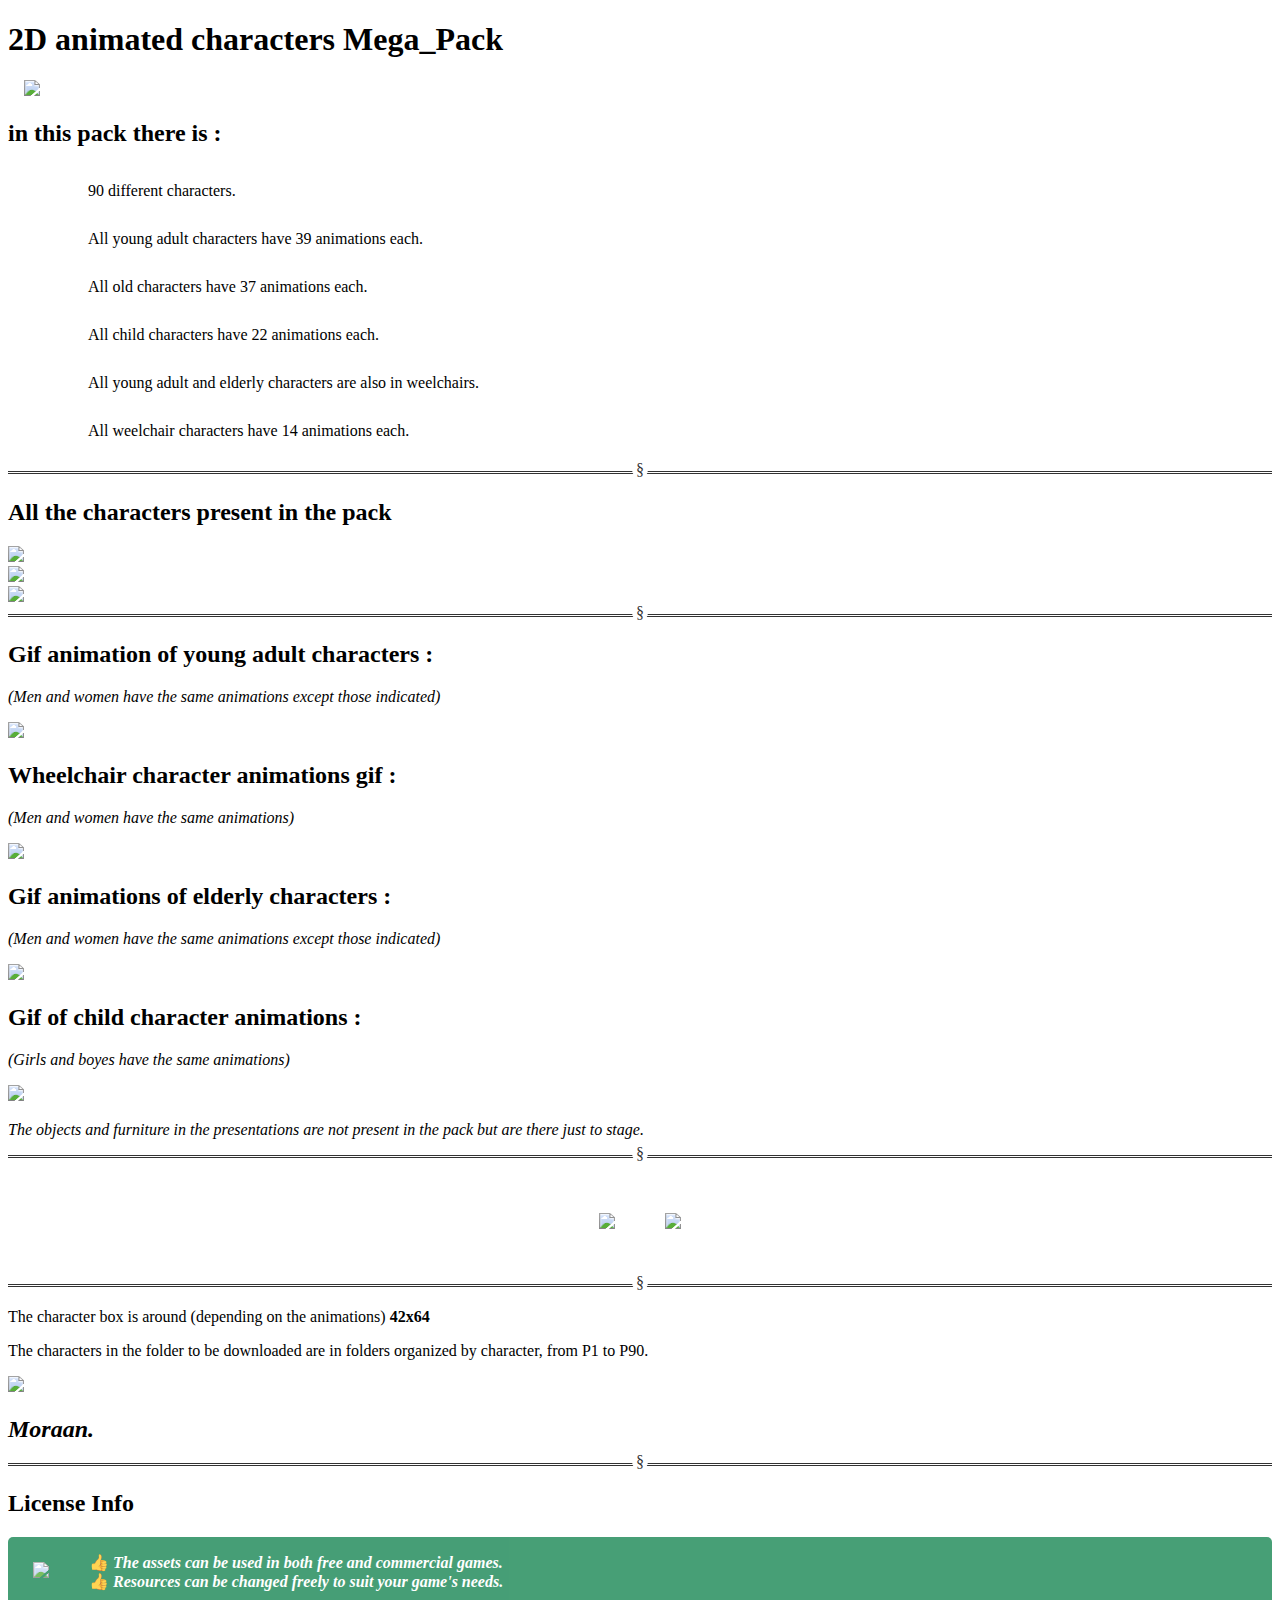
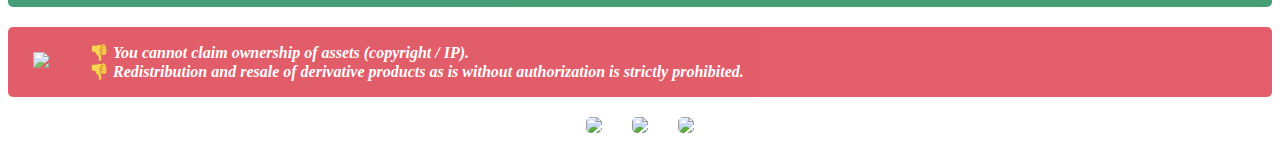
==== index.html @ 25181315 "🚧 img shaking without button" ====
<!DOCTYPE html>
<html lang="en">
	<head>
		<meta charset="UTF-8" />
		<meta http-equiv="X-UA-Compatible" content="IE=edge" />
		<meta name="viewport" content="width=device-width, initial-scale=1.0" />
		<link rel="stylesheet" href="style.css" />
		<title>Document</title>
	</head>
	<body>
		<!-- 
┌─────────────────────────────────────────────────────────────────────────────┐
│     MARKUP START                                                            │
└─────────────────────────────────────────────────────────────────────────────┘
-->
		<!-- buy button images -->
		<img
			src="https://img.itch.zone/aW1nLzEyMTMxOTcwLnBuZw==/original/YXQaeu.png"
			style="display: none"
		/>
		<img
			src="https://img.itch.zone/aW1nLzEyMTMxOTcyLnBuZw==/original/jlgXJ7.png"
			style="display: none"
		/>
		<!-- buy cursor -->
		<img
			src="https://img.itch.zone/aW1nLzEyMTMzNzA1LnBuZw==/original/vqfhR%2B.png"
			style="display: none"
		/>
		<!-- page cursor -->
		<img
			src="https://img.itch.zone/aW1nLzEyMTMyMjg4LnBuZw==/original/Nmz0vu.png"
			style="display: none"
		/>

		<!-- BANNER -->
		<div class="custom-banner">
			<h1 class="text-center">2D animated characters Mega_Pack</h1>
			<div class="custom-banner__image text-center">
				&nbsp;&nbsp;&nbsp;
				<img
					src="https://img.itch.zone/aW1nLzEyMDcyMzU4LmdpZg==/original/33Ci7m.gif"
				/><br />
			</div>
		</div>
		<!-- LIST -->
		<div class="custom-list">
			<h2><strong>in this pack there is : </strong></h2>
			<ul class="custom-list__items">
				<li>90 different characters.</li>
				<li>All young adult characters have 39 animations each.</li>
				<li>All old characters have 37 animations each.</li>
				<li>All child characters have 22 animations each.</li>
				<li>All young adult and elderly characters are also in weelchairs.</li>
				<li>All weelchair characters have 14 animations each.</li>
			</ul>
		</div>

		<hr />

		<!-- MAIN PREVIEW -->
		<div class="custom-main-preview">
			<h2 class="text-center">All the characters present in the pack</h2>
			<div class="custom-main-preview__item">
				<img
					src="https://img.itch.zone/aW1nLzEyMDgzOTY2LmdpZg==/original/XygLX6.gif"
				/>
			</div>
			<div class="custom-main-preview__item">
				<img
					src="https://img.itch.zone/aW1nLzEyMDgzOTU5LmdpZg==/original/GUFdTH.gif"
				/>
			</div>
			<div class="custom-main-preview__item">
				<img
					src="https://img.itch.zone/aW1nLzEyMDg0MjM3LmdpZg==/original/gTgEf%2F.gif"
				/>
			</div>
		</div>

		<hr />

		<!-- ANIMATIONS DETAILS -->
		<div class="custom-animations-details">
			<!-- 1 -->
			<div class="custom-animations-details__item">
				<h2 class="text-center">Gif animation of young adult characters :</h2>
				<p class="text-center">
					(Men and women have the same animations except those indicated)
				</p>
				<div class="custom-animation-details__image">
					<img
						src="https://img.itch.zone/aW1nLzEyMTMxOTIwLmdpZg==/original/eAPAoQ.gif"
					/>
				</div>
			</div>

			<!-- 2 -->
			<div class="custom-animations-details__item">
				<h2 class="text-center">Wheelchair character animations gif :</h2>
				<p class="text-center">(Men and women have the same animations)</p>
				<div class="custom-animation-details__image">
					<img
						src="https://img.itch.zone/aW1nLzEyMTMxOTI0LmdpZg==/original/bL7QHL.gif"
					/>
				</div>
			</div>

			<!-- 3 -->
			<div class="custom-animations-details__item">
				<h2 class="text-center">Gif animations of elderly characters :</h2>
				<p class="text-center">
					(Men and women have the same animations except those indicated)
				</p>
				<div class="custom-animation-details__image">
					<img
						src="https://img.itch.zone/aW1nLzEyMTMxOTI2LmdpZg==/original/qCKidq.gif"
					/>
				</div>
			</div>

			<!-- 4 -->
			<div class="custom-animations-details__item">
				<h2 class="text-center">Gif of child character animations :</h2>
				<p class="text-center">(Girls and boyes have the same animations)</p>
				<div class="custom-animation-details__image">
					<img
						src="https://img.itch.zone/aW1nLzEyMTMxOTI5LmdpZg==/original/JwMCFx.gif"
					/>
				</div>
			</div>

			<p class="custom-animations-details__info">
				The objects and furniture in the presentations are not present in the
				pack but are there just to stage.<br />
			</p>
		</div>

		<hr />

		<div class="custom-animations--tall">
			<img
				src="https://img.itch.zone/aW1nLzEyMTIzNjgxLmdpZg==/original/ifCVIu.gif"
			/>
			<img
				src="https://img.itch.zone/aW1nLzEyMTIzNjg1LmdpZg==/original/%2FHK4mo.gif"
			/>
		</div>

		<hr />

		<div class="custom-pack-details__info">
			<p>
				The character box is around (depending on the animations)
				<strong>42x64</strong>
			</p>
			<p>
				The characters in the folder to be downloaded are in folders organized
				by character, from P1 to P90.<br />
			</p>
		</div>

		<div class="custom-pack-conclusion">
			<div>
				<img
					src="https://img.itch.zone/aW1nLzEyMDcyMzQ2LmdpZg==/original/fioPSX.gif"
				/>
			</div>
			<h2 class="text-center">
				<em><strong>Moraan. </strong></em>
			</h2>
		</div>

		<hr />

		<div class="custom-licence-info">
			<h2 class="text-center">
				<strong>License Info</strong>
			</h2>

			<!-- 1 -->
			<div class="custom-licence-info__rules custom-licence-info__rules--green">
				<div class="custom-licence-info__icon">
					<img
						src="https://img.itch.zone/aW1nLzEyMTMwNzMwLnBuZw==/original/11RYqv.png"
					/>
				</div>
				<ul>
					<li>
						<span>👍</span>
						<em>The assets can be used in both free and commercial games.</em>
					</li>
					<li>
						<span>👍</span>
						<em>Resources can be changed freely to suit your game's needs.</em>
					</li>
				</ul>
			</div>

			<!-- 2 -->
			<div class="custom-licence-info__rules custom-licence-info__rules--red">
				<div class="custom-licence-info__icon">
					<img
						src="https://img.itch.zone/aW1nLzEyMTMwNzMxLnBuZw==/original/ZCditi.png"
					/>
				</div>
				<ul>
					<li>
						<span>👎</span>
						<em>You cannot claim ownership of assets (copyright / IP).</em>
					</li>
					<li>
						<span>👎</span>
						<em>
							Redistribution and resale of derivative products as is without
							authorization is strictly prohibited.</em
						>
					</li>
				</ul>
			</div>
		</div>
		<div class="custom-pack-cards">
			<div class="custom-pack-cards__card">
				<!-- <button>Acheter</button> -->
				<img src="./assets/banniere_lien1.png" />
			</div>
			<div class="custom-pack-cards__card">
				<!-- <button>Acheter</button> -->
				<img src="./assets/banniere_lien1.png" />
			</div>
			<div class="custom-pack-cards__card">
				<!-- <button>Acheter</button> -->
				<img src="./assets/banniere_lien1.png" />
			</div>
		</div>
		<!-- 
┌─────────────────────────────────────────────────────────────────────────────┐
│     MARKUP END                                                              │
└─────────────────────────────────────────────────────────────────────────────┘
-->
	</body>
</html>
---- style.css ----
* {
	cursor: url(https://img.itch.zone/aW1nLzEyMTMyMjg4LnBuZw==/original/Nmz0vu.png),
		auto;
}

.custom-list__items li {
	margin: 0;
	padding: 15px 0 15px 40px;
	list-style: none;
	background-image: url("https://img.itch.zone/aW1nLzEyMTM5MTQ2LnBuZw==/original/wyChG8.png");
	background-repeat: no-repeat;
	background-position: left center;
	background-size: 30px;
}

.custom-animations-details__item p {
	font-style: italic;
}

.custom-animations-details__info {
	font-style: italic;
}

.custom-animations--tall {
	display: flex;
	justify-content: center;
	gap: 50px;
	margin: 50px 0 55px;
}

.custom-licence-info__rules {
	margin: 20px 0;
	display: flex;
	align-items: center;
	color: white;
	font-weight: bold;
	border-radius: 5px;
	padding: 0 25px;
}

.custom-licence-info__rules.custom-licence-info__rules--green {
	background: #198754;
	opacity: 0.8;
}
.custom-licence-info__rules.custom-licence-info__rules--red {
	background: #dc3545;
	opacity: 0.8;
}

.custom-licence-info__rules li {
	list-style-type: none;
}

.custom-pack-cards {
	display: flex;
	justify-content: center;
	align-items: center;
	gap: 30px;
}

.custom-pack-cards__card {
	position: relative; /* Définir une position relative pour le conteneur */
	z-index: 0;
}

.custom-pack-cards__card img {
	width: 286px;
	height: 300;
	border-radius: 5px;
	position: relative;
	z-index: 2;
}

.custom-pack-cards__card img:hover {
	animation: shake-horizontal 0.4s ease-in-out infinite;
	opacity: 0.5;
	z-index: 1;
}

/* .custom-pack-cards__card {
	display: flex;
	flex-direction: column-reverse;
	align-items: center;
} */
/* .custom-pack-cards__card button {
	width: calc(286px / 2);
	color: white;
	font-weight: bold;
	padding: 10px;
	margin: 10px 0;
	background-color: black;
	border: 2px solid black;
	border-radius: 5px;
	transition: background-color ease-in-out 250ms;
}
.custom-pack-cards__card button:hover {
	background-color: white;
	color: black;
}

.custom-pack-cards__card button:hover + img {
	animation: shake-horizontal 0.4s ease-in-out;
} */

@keyframes shake-horizontal {
	0% {
		transform: translateX(0);
	}
	25% {
		transform: translateX(-2.5px);
	}
	50% {
		transform: translateX(2.5px);
	}
	75% {
		transform: translateX(-2.5px);
	}
	100% {
		transform: translateX(0);
	}
}

hr {
	border: none;
	border-top: 3px double #333;
	color: #333;
	overflow: visible;
	text-align: center;
	height: 5px;
}

hr:after {
	background: #fff;
	border-radius: 50%;
	content: "§";
	padding: 0 4px;
	position: relative;
	top: -13px;
}
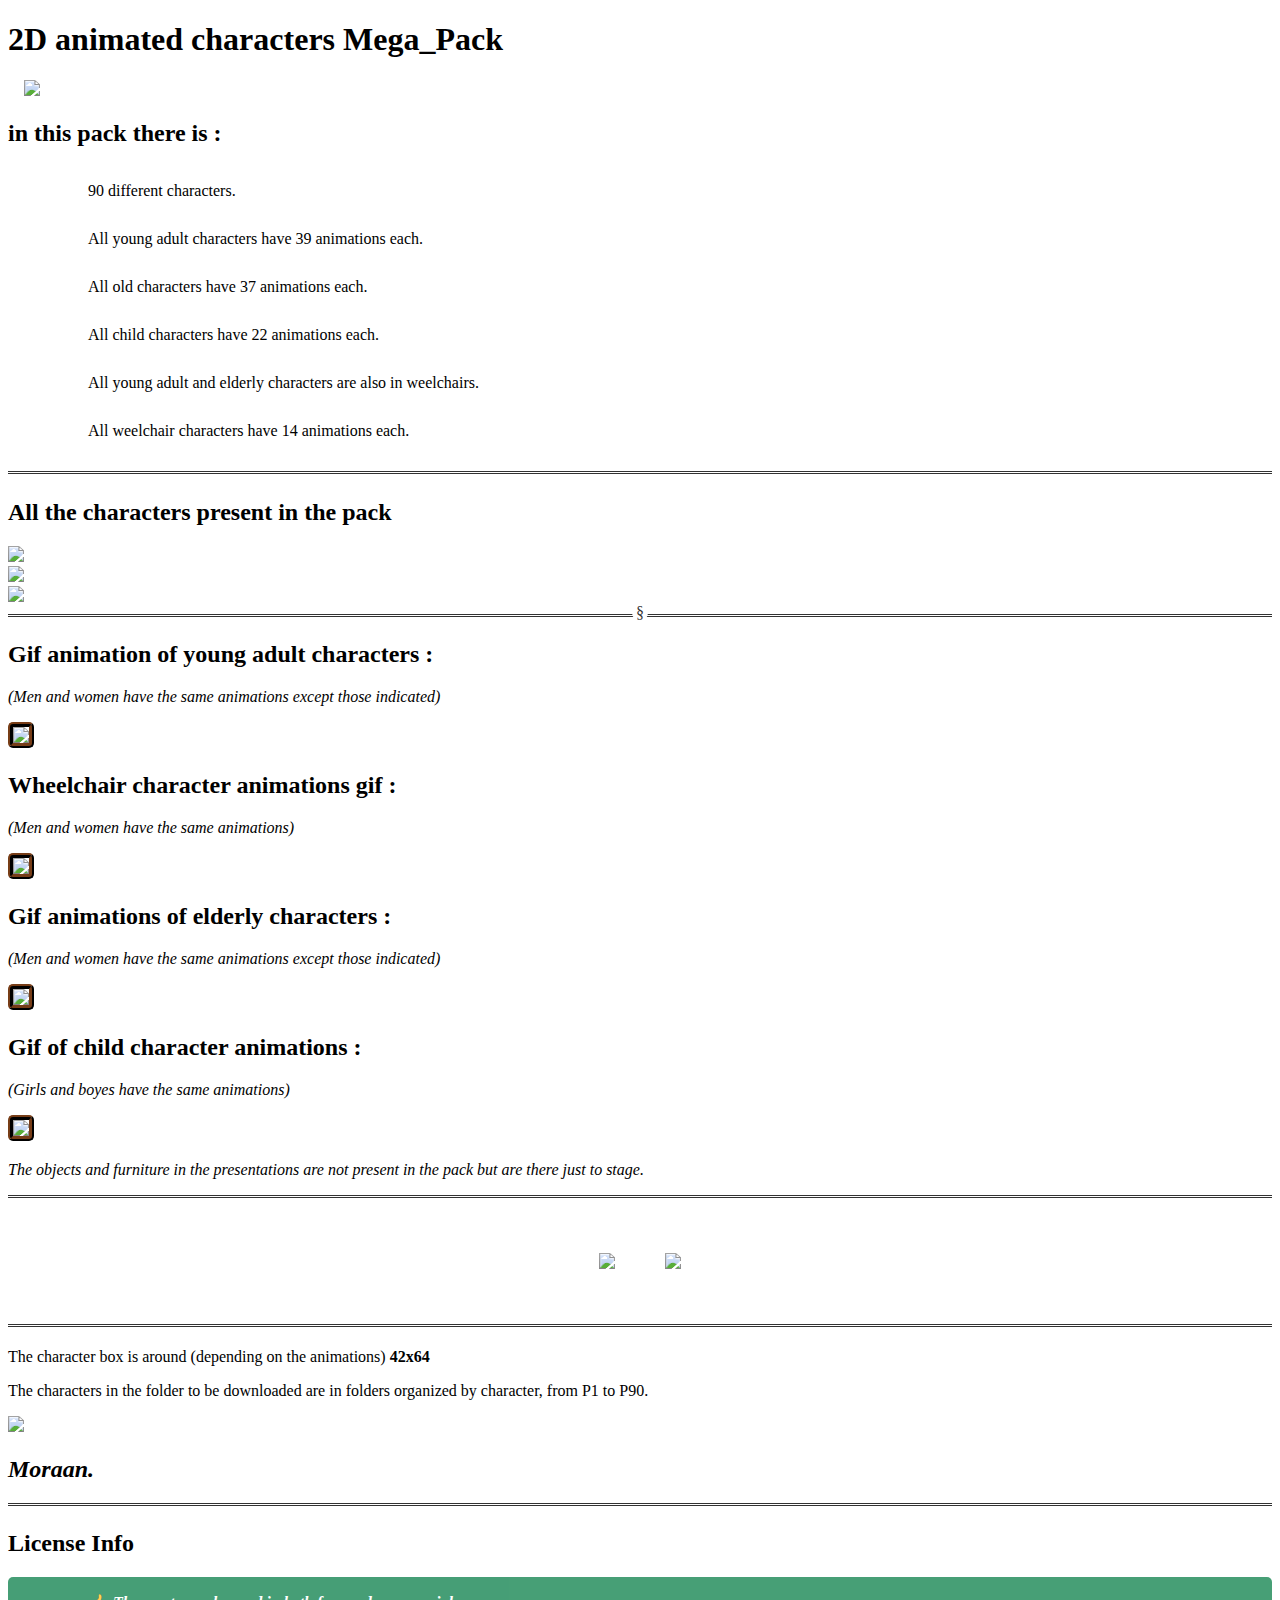
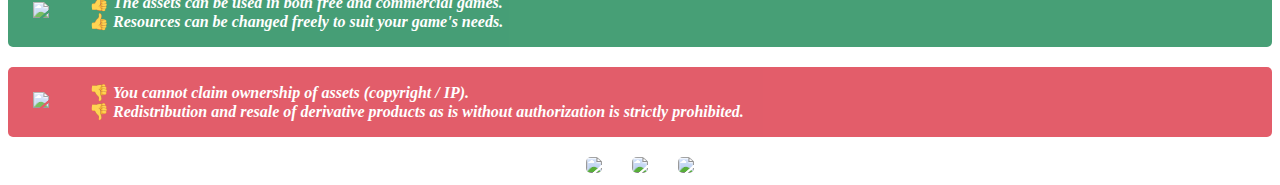
==== commit 46e7d9a6: "💄 details img styles + cursor target" ====
--- a/index.html
+++ b/index.html
@@ -7,7 +7,7 @@
 		<link rel="stylesheet" href="style.css" />
 		<title>Document</title>
 	</head>
-	<body>
+	<body id="wrapper">
 		<!-- 
 ┌─────────────────────────────────────────────────────────────────────────────┐
 │     MARKUP START                                                            │
@@ -56,7 +56,8 @@
 			</ul>
 		</div>
 
-		<hr />
+		<!-- chest icon -->
+		<hr class="custom-hr custom-hr--chest" />
 
 		<!-- MAIN PREVIEW -->
 		<div class="custom-main-preview">
@@ -136,7 +137,8 @@
 			</p>
 		</div>
 
-		<hr />
+		<!-- hearth icon -->
+		<hr class="custom-hr custom-hr--heath" />
 
 		<div class="custom-animations--tall">
 			<img
@@ -147,7 +149,8 @@
 			/>
 		</div>
 
-		<hr />
+		<!-- cauldron icon -->
+		<hr class="custom-hr custom-hr--cauldron" />
 
 		<div class="custom-pack-details__info">
 			<p>
@@ -171,7 +174,8 @@
 			</h2>
 		</div>
 
-		<hr />
+		<!-- parchment icon -->
+		<hr class="custom-hr custom-hr--parchment" />
 
 		<div class="custom-licence-info">
 			<h2 class="text-center">
@@ -221,15 +225,12 @@
 		</div>
 		<div class="custom-pack-cards">
 			<div class="custom-pack-cards__card">
-				<!-- <button>Acheter</button> -->
 				<img src="./assets/banniere_lien1.png" />
 			</div>
 			<div class="custom-pack-cards__card">
-				<!-- <button>Acheter</button> -->
 				<img src="./assets/banniere_lien1.png" />
 			</div>
 			<div class="custom-pack-cards__card">
-				<!-- <button>Acheter</button> -->
 				<img src="./assets/banniere_lien1.png" />
 			</div>
 		</div>
--- a/style.css
+++ b/style.css
@@ -1,4 +1,4 @@
-* {
+#wrapper {
 	cursor: url(https://img.itch.zone/aW1nLzEyMTMyMjg4LnBuZw==/original/Nmz0vu.png),
 		auto;
 }
@@ -7,7 +7,7 @@
 	margin: 0;
 	padding: 15px 0 15px 40px;
 	list-style: none;
-	background-image: url("https://img.itch.zone/aW1nLzEyMTM5MTQ2LnBuZw==/original/wyChG8.png");
+	background-image: url("./assets/icons/shield-icon.png");
 	background-repeat: no-repeat;
 	background-position: left center;
 	background-size: 30px;
@@ -19,6 +19,11 @@
 
 .custom-animations-details__info {
 	font-style: italic;
+}
+
+.custom-animation-details__image img {
+	border-radius: 5px;
+	border: 5px ridge #231207;
 }
 
 .custom-animations--tall {
@@ -77,31 +82,6 @@
 	z-index: 1;
 }
 
-/* .custom-pack-cards__card {
-	display: flex;
-	flex-direction: column-reverse;
-	align-items: center;
-} */
-/* .custom-pack-cards__card button {
-	width: calc(286px / 2);
-	color: white;
-	font-weight: bold;
-	padding: 10px;
-	margin: 10px 0;
-	background-color: black;
-	border: 2px solid black;
-	border-radius: 5px;
-	transition: background-color ease-in-out 250ms;
-}
-.custom-pack-cards__card button:hover {
-	background-color: white;
-	color: black;
-}
-
-.custom-pack-cards__card button:hover + img {
-	animation: shake-horizontal 0.4s ease-in-out;
-} */
-
 @keyframes shake-horizontal {
 	0% {
 		transform: translateX(0);
@@ -137,3 +117,20 @@
 	position: relative;
 	top: -13px;
 }
+
+.custom-hr.custom-hr--chest:after {
+	content: url("./assets/icons/chest-icon.png");
+	top: calc(-46px / 2);
+}
+.custom-hr.custom-hr--heath:after {
+	content: url("./assets/icons/hearth-icon.png");
+	top: calc(-46px / 2);
+}
+.custom-hr.custom-hr--cauldron:after {
+	content: url("./assets/icons/cauldron-icon.png");
+	top: calc(-56px / 2);
+}
+.custom-hr.custom-hr--parchment:after {
+	content: url("./assets/icons/parchment-icon.png");
+	top: calc(-46px / 2);
+}
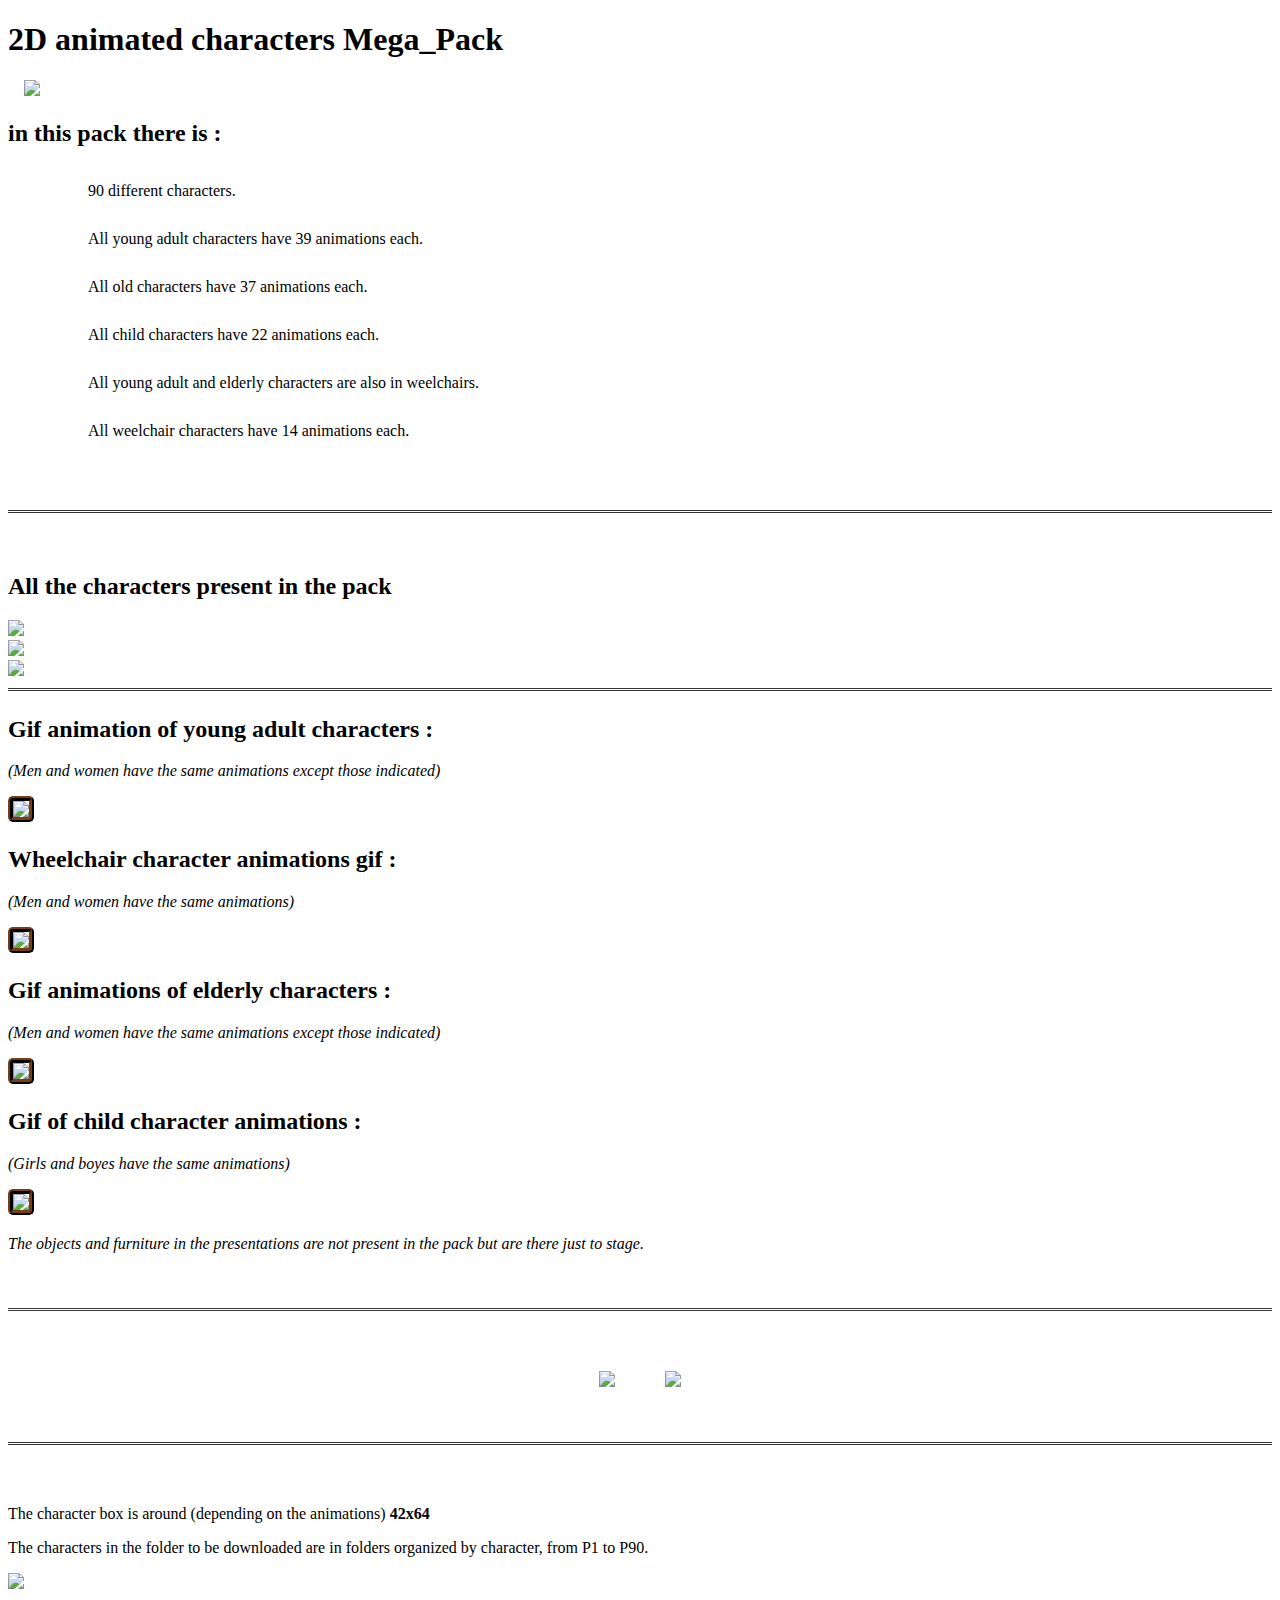
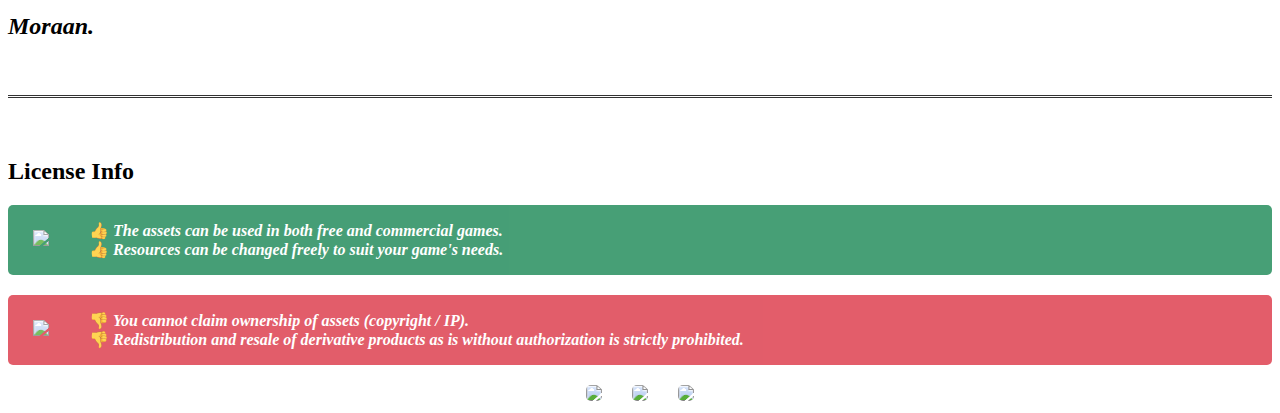
==== commit 42158347: "🚸 🐛 spacing hr" ====
--- a/index.html
+++ b/index.html
@@ -13,33 +13,13 @@
 │     MARKUP START                                                            │
 └─────────────────────────────────────────────────────────────────────────────┘
 -->
-		<!-- buy button images -->
-		<img
-			src="https://img.itch.zone/aW1nLzEyMTMxOTcwLnBuZw==/original/YXQaeu.png"
-			style="display: none"
-		/>
-		<img
-			src="https://img.itch.zone/aW1nLzEyMTMxOTcyLnBuZw==/original/jlgXJ7.png"
-			style="display: none"
-		/>
-		<!-- buy cursor -->
-		<img
-			src="https://img.itch.zone/aW1nLzEyMTMzNzA1LnBuZw==/original/vqfhR%2B.png"
-			style="display: none"
-		/>
-		<!-- page cursor -->
-		<img
-			src="https://img.itch.zone/aW1nLzEyMTMyMjg4LnBuZw==/original/Nmz0vu.png"
-			style="display: none"
-		/>
-
 		<!-- BANNER -->
 		<div class="custom-banner">
 			<h1 class="text-center">2D animated characters Mega_Pack</h1>
 			<div class="custom-banner__image text-center">
 				&nbsp;&nbsp;&nbsp;
 				<img
-					src="https://img.itch.zone/aW1nLzEyMDcyMzU4LmdpZg==/original/33Ci7m.gif"
+					src="https://raw.githubusercontent.com/TimotheGonin/Moraan_itch_io/feature/homepage/assets/gif_coucou.gif"
 				/><br />
 			</div>
 		</div>
@@ -57,24 +37,26 @@
 		</div>
 
 		<!-- chest icon -->
-		<hr class="custom-hr custom-hr--chest" />
+		<div class="custom-hr__container">
+			<hr class="custom-hr custom-hr--chest" />
+		</div>
 
 		<!-- MAIN PREVIEW -->
 		<div class="custom-main-preview">
 			<h2 class="text-center">All the characters present in the pack</h2>
 			<div class="custom-main-preview__item">
 				<img
-					src="https://img.itch.zone/aW1nLzEyMDgzOTY2LmdpZg==/original/XygLX6.gif"
+					src="https://raw.githubusercontent.com/TimotheGonin/Moraan_itch_io/feature/homepage/assets/presentation_gif_2_adult.gif"
 				/>
 			</div>
 			<div class="custom-main-preview__item">
 				<img
-					src="https://img.itch.zone/aW1nLzEyMDgzOTU5LmdpZg==/original/GUFdTH.gif"
+					src="https://raw.githubusercontent.com/TimotheGonin/Moraan_itch_io/feature/homepage/assets/presentation_gif_3_old.gif"
 				/>
 			</div>
 			<div class="custom-main-preview__item">
 				<img
-					src="https://img.itch.zone/aW1nLzEyMDg0MjM3LmdpZg==/original/gTgEf%2F.gif"
+					src="https://raw.githubusercontent.com/TimotheGonin/Moraan_itch_io/feature/homepage/assets/presentation_gif_1_child.gif"
 				/>
 			</div>
 		</div>
@@ -91,7 +73,7 @@
 				</p>
 				<div class="custom-animation-details__image">
 					<img
-						src="https://img.itch.zone/aW1nLzEyMTMxOTIwLmdpZg==/original/eAPAoQ.gif"
+						src="https://raw.githubusercontent.com/TimotheGonin/Moraan_itch_io/feature/homepage/assets/1.gif"
 					/>
 				</div>
 			</div>
@@ -102,7 +84,7 @@
 				<p class="text-center">(Men and women have the same animations)</p>
 				<div class="custom-animation-details__image">
 					<img
-						src="https://img.itch.zone/aW1nLzEyMTMxOTI0LmdpZg==/original/bL7QHL.gif"
+						src="https://raw.githubusercontent.com/TimotheGonin/Moraan_itch_io/feature/homepage/assets/2.gif"
 					/>
 				</div>
 			</div>
@@ -115,7 +97,7 @@
 				</p>
 				<div class="custom-animation-details__image">
 					<img
-						src="https://img.itch.zone/aW1nLzEyMTMxOTI2LmdpZg==/original/qCKidq.gif"
+						src="https://raw.githubusercontent.com/TimotheGonin/Moraan_itch_io/feature/homepage/assets/3.gif"
 					/>
 				</div>
 			</div>
@@ -126,7 +108,7 @@
 				<p class="text-center">(Girls and boyes have the same animations)</p>
 				<div class="custom-animation-details__image">
 					<img
-						src="https://img.itch.zone/aW1nLzEyMTMxOTI5LmdpZg==/original/JwMCFx.gif"
+						src="https://raw.githubusercontent.com/TimotheGonin/Moraan_itch_io/feature/homepage/assets/4.gif"
 					/>
 				</div>
 			</div>
@@ -138,19 +120,23 @@
 		</div>
 
 		<!-- hearth icon -->
-		<hr class="custom-hr custom-hr--heath" />
+		<div class="custom-hr__container">
+			<hr class="custom-hr custom-hr--heath" />
+		</div>
 
 		<div class="custom-animations--tall">
 			<img
-				src="https://img.itch.zone/aW1nLzEyMTIzNjgxLmdpZg==/original/ifCVIu.gif"
+				src="https://raw.githubusercontent.com/TimotheGonin/Moraan_itch_io/feature/homepage/assets/gif_guitare.gif"
 			/>
 			<img
-				src="https://img.itch.zone/aW1nLzEyMTIzNjg1LmdpZg==/original/%2FHK4mo.gif"
+				src="https://raw.githubusercontent.com/TimotheGonin/Moraan_itch_io/feature/homepage/assets/gif_danse.gif"
 			/>
 		</div>
 
 		<!-- cauldron icon -->
-		<hr class="custom-hr custom-hr--cauldron" />
+		<div class="custom-hr__container">
+			<hr class="custom-hr custom-hr--cauldron" />
+		</div>
 
 		<div class="custom-pack-details__info">
 			<p>
@@ -166,7 +152,7 @@
 		<div class="custom-pack-conclusion">
 			<div>
 				<img
-					src="https://img.itch.zone/aW1nLzEyMDcyMzQ2LmdpZg==/original/fioPSX.gif"
+					src="https://raw.githubusercontent.com/TimotheGonin/Moraan_itch_io/feature/homepage/assets/gif_lire.gif"
 				/>
 			</div>
 			<h2 class="text-center">
@@ -175,7 +161,9 @@
 		</div>
 
 		<!-- parchment icon -->
-		<hr class="custom-hr custom-hr--parchment" />
+		<div class="custom-hr__container">
+			<hr class="custom-hr custom-hr--parchment" />
+		</div>
 
 		<div class="custom-licence-info">
 			<h2 class="text-center">
@@ -186,7 +174,7 @@
 			<div class="custom-licence-info__rules custom-licence-info__rules--green">
 				<div class="custom-licence-info__icon">
 					<img
-						src="https://img.itch.zone/aW1nLzEyMTMwNzMwLnBuZw==/original/11RYqv.png"
+						src="https://raw.githubusercontent.com/TimotheGonin/Moraan_itch_io/feature/homepage/assets/icons/autorisation_yes.png"
 					/>
 				</div>
 				<ul>
@@ -205,7 +193,7 @@
 			<div class="custom-licence-info__rules custom-licence-info__rules--red">
 				<div class="custom-licence-info__icon">
 					<img
-						src="https://img.itch.zone/aW1nLzEyMTMwNzMxLnBuZw==/original/ZCditi.png"
+						src="https://raw.githubusercontent.com/TimotheGonin/Moraan_itch_io/feature/homepage/assets/icons/autorisation_no.png"
 					/>
 				</div>
 				<ul>
@@ -225,13 +213,19 @@
 		</div>
 		<div class="custom-pack-cards">
 			<div class="custom-pack-cards__card">
-				<img src="./assets/banniere_lien1.png" />
+				<img
+					src="https://raw.githubusercontent.com/TimotheGonin/Moraan_itch_io/feature/homepage/assets/banniere_lien1.png"
+				/>
 			</div>
 			<div class="custom-pack-cards__card">
-				<img src="./assets/banniere_lien1.png" />
+				<img
+					src="https://raw.githubusercontent.com/TimotheGonin/Moraan_itch_io/feature/homepage/assets/banniere_lien2.png"
+				/>
 			</div>
 			<div class="custom-pack-cards__card">
-				<img src="./assets/banniere_lien1.png" />
+				<img
+					src="https://raw.githubusercontent.com/TimotheGonin/Moraan_itch_io/feature/homepage/assets/banniere_lien3.png"
+				/>
 			</div>
 		</div>
 		<!-- 
--- a/style.css
+++ b/style.css
@@ -1,5 +1,5 @@
 #wrapper {
-	cursor: url(https://img.itch.zone/aW1nLzEyMTMyMjg4LnBuZw==/original/Nmz0vu.png),
+	cursor: url(https://raw.githubusercontent.com/TimotheGonin/Moraan_itch_io/feature/homepage/assets/cursors/curseur_1.png),
 		auto;
 }
 
@@ -7,7 +7,7 @@
 	margin: 0;
 	padding: 15px 0 15px 40px;
 	list-style: none;
-	background-image: url("./assets/icons/shield-icon.png");
+	background-image: url("https://raw.githubusercontent.com/TimotheGonin/Moraan_itch_io/feature/homepage/assets/icons/shield-icon.png");
 	background-repeat: no-repeat;
 	background-position: left center;
 	background-size: 30px;
@@ -64,7 +64,7 @@
 }
 
 .custom-pack-cards__card {
-	position: relative; /* Définir une position relative pour le conteneur */
+	position: relative;
 	z-index: 0;
 }
 
@@ -100,6 +100,10 @@
 	}
 }
 
+.custom-hr__container {
+	margin: 55px 0;
+}
+
 hr {
 	border: none;
 	border-top: 3px double #333;
@@ -112,25 +116,25 @@
 hr:after {
 	background: #fff;
 	border-radius: 50%;
-	content: "§";
+	/* content: "§"; */
 	padding: 0 4px;
 	position: relative;
-	top: -13px;
+	/* top: -13px; */
 }
 
 .custom-hr.custom-hr--chest:after {
-	content: url("./assets/icons/chest-icon.png");
+	content: url("https://raw.githubusercontent.com/TimotheGonin/Moraan_itch_io/feature/homepage/assets/icons/chest-icon.png");
 	top: calc(-46px / 2);
 }
 .custom-hr.custom-hr--heath:after {
-	content: url("./assets/icons/hearth-icon.png");
+	content: url("https://raw.githubusercontent.com/TimotheGonin/Moraan_itch_io/feature/homepage/assets/icons/hearth-icon.png");
 	top: calc(-46px / 2);
 }
 .custom-hr.custom-hr--cauldron:after {
-	content: url("./assets/icons/cauldron-icon.png");
+	content: url("https://raw.githubusercontent.com/TimotheGonin/Moraan_itch_io/feature/homepage/assets/icons/cauldron-icon.png");
 	top: calc(-56px / 2);
 }
 .custom-hr.custom-hr--parchment:after {
-	content: url("./assets/icons/parchment-icon.png");
+	content: url("https://raw.githubusercontent.com/TimotheGonin/Moraan_itch_io/feature/homepage/assets/icons/parchment-icon.png");
 	top: calc(-46px / 2);
 }
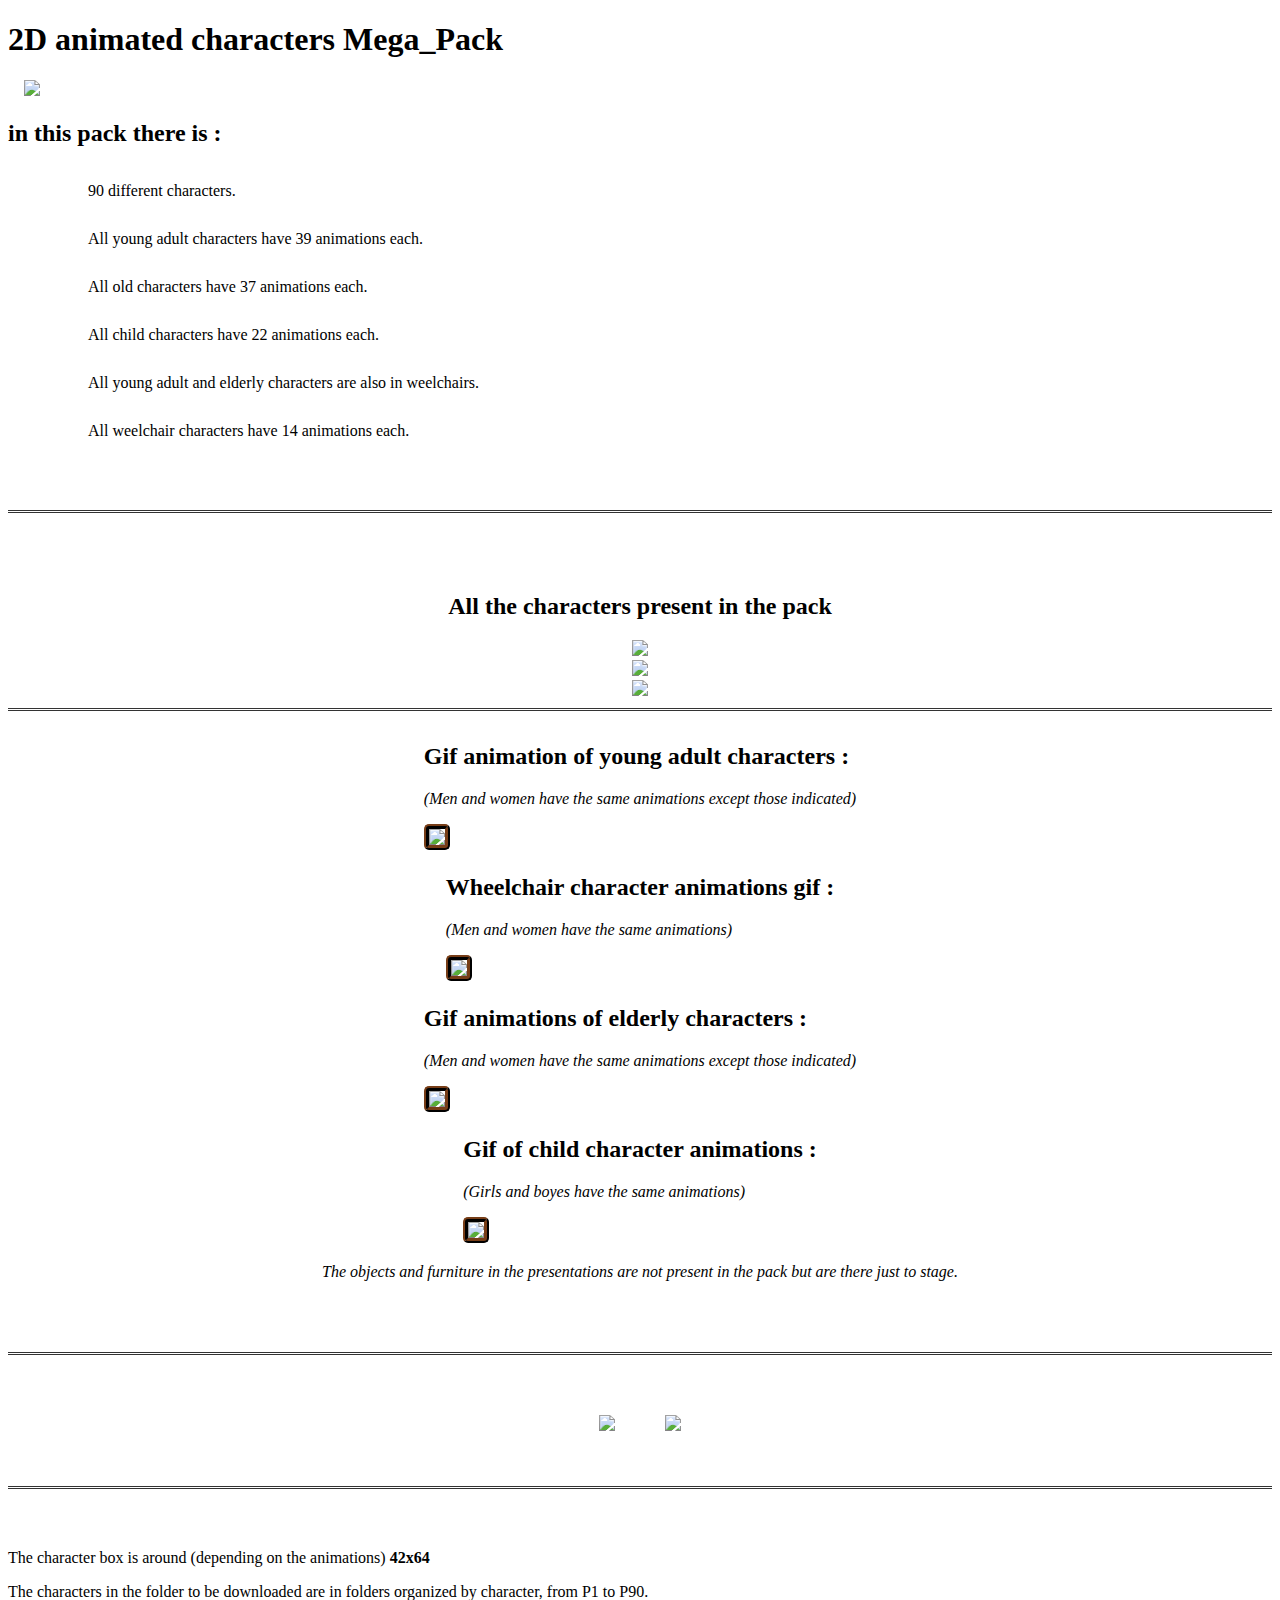
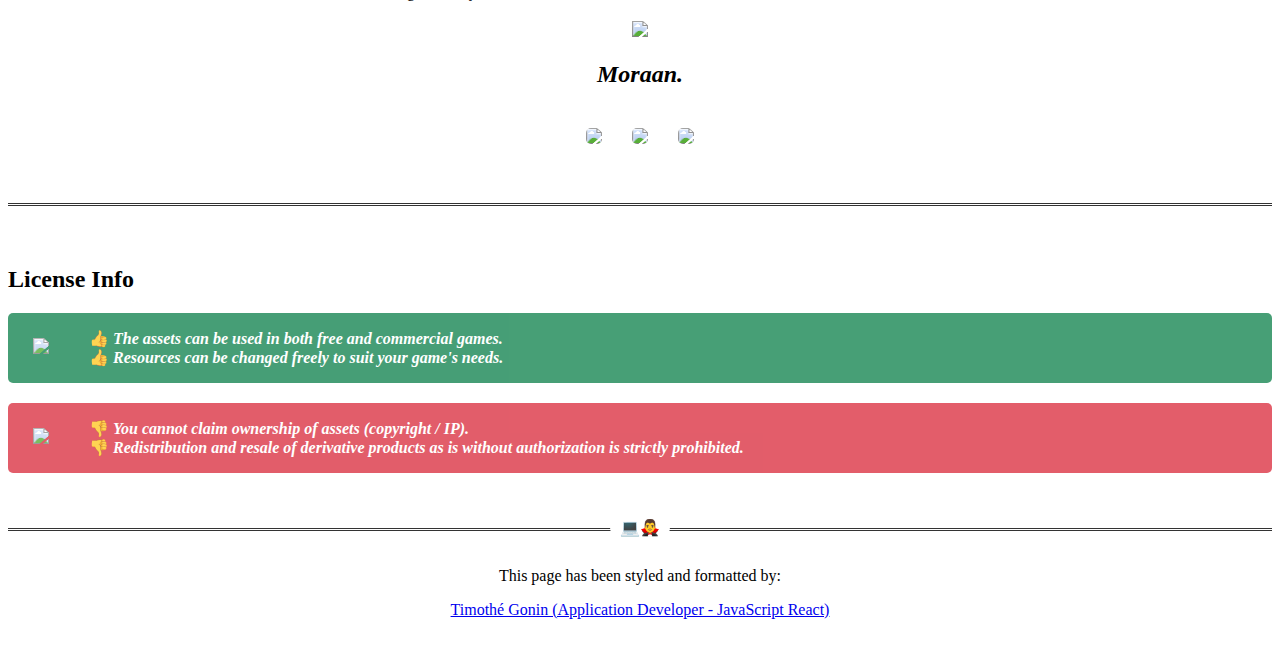
==== commit 420919ea: "Merge branch 'release/1.0.0' into main" ====
--- a/index.html
+++ b/index.html
@@ -5,7 +5,7 @@
 		<meta http-equiv="X-UA-Compatible" content="IE=edge" />
 		<meta name="viewport" content="width=device-width, initial-scale=1.0" />
 		<link rel="stylesheet" href="style.css" />
-		<title>Document</title>
+		<title>homepage</title>
 	</head>
 	<body id="wrapper">
 		<!-- 
@@ -160,6 +160,34 @@
 			</h2>
 		</div>
 
+		<!-- LINKS -->
+		<div class="custom-pack-cards">
+			<div class="custom-pack-cards__card">
+				<!-- MEDIUM PACK 1 LINK -->
+				<a href="medium-pack_1.html">
+					<img
+						src="https://raw.githubusercontent.com/TimotheGonin/Moraan_itch_io/feature/homepage/assets/banniere_lien1.png"
+					/>
+				</a>
+			</div>
+			<div class="custom-pack-cards__card">
+				<!-- MEDIUM PACK 2 LINK -->
+				<a href="medium-pack_2.html">
+					<img
+						src="https://raw.githubusercontent.com/TimotheGonin/Moraan_itch_io/feature/homepage/assets/banniere_lien2.png"
+					/>
+				</a>
+			</div>
+			<div class="custom-pack-cards__card">
+				<!-- MEDIUM PACK 3 LINK -->
+				<a href="medium-pack_3.html">
+					<img
+						src="https://raw.githubusercontent.com/TimotheGonin/Moraan_itch_io/feature/homepage/assets/banniere_lien3.png"
+					/>
+				</a>
+			</div>
+		</div>
+
 		<!-- parchment icon -->
 		<div class="custom-hr__container">
 			<hr class="custom-hr custom-hr--parchment" />
@@ -170,7 +198,7 @@
 				<strong>License Info</strong>
 			</h2>
 
-			<!-- 1 -->
+			<!-- 1 GREEN AREA-->
 			<div class="custom-licence-info__rules custom-licence-info__rules--green">
 				<div class="custom-licence-info__icon">
 					<img
@@ -189,7 +217,7 @@
 				</ul>
 			</div>
 
-			<!-- 2 -->
+			<!-- 2 RED AREA-->
 			<div class="custom-licence-info__rules custom-licence-info__rules--red">
 				<div class="custom-licence-info__icon">
 					<img
@@ -211,23 +239,19 @@
 				</ul>
 			</div>
 		</div>
-		<div class="custom-pack-cards">
-			<div class="custom-pack-cards__card">
-				<img
-					src="https://raw.githubusercontent.com/TimotheGonin/Moraan_itch_io/feature/homepage/assets/banniere_lien1.png"
-				/>
-			</div>
-			<div class="custom-pack-cards__card">
-				<img
-					src="https://raw.githubusercontent.com/TimotheGonin/Moraan_itch_io/feature/homepage/assets/banniere_lien2.png"
-				/>
-			</div>
-			<div class="custom-pack-cards__card">
-				<img
-					src="https://raw.githubusercontent.com/TimotheGonin/Moraan_itch_io/feature/homepage/assets/banniere_lien3.png"
-				/>
-			</div>
-		</div>
+
+		<!-- developer icon -->
+		<div class="custom-hr__container">
+			<hr class="custom-hr custom-hr--developer" />
+		</div>
+
+		<div class="custom-developer__link">
+			<p>This page has been styled and formatted by:</p>
+			<a href="https://www.linkedin.com/in/timoth%C3%A9gonin/" target="_blank"
+				>Timothé Gonin (Application Developer - JavaScript React)</a
+			>
+		</div>
+
 		<!-- 
 ┌─────────────────────────────────────────────────────────────────────────────┐
 │     MARKUP END                                                              │
--- a/style.css
+++ b/style.css
@@ -1,5 +1,11 @@
-#wrapper {
+#wrapper,
+#wrapper .custom-pack-cards__card a {
 	cursor: url(https://raw.githubusercontent.com/TimotheGonin/Moraan_itch_io/feature/homepage/assets/cursors/curseur_1.png),
+		auto;
+}
+
+a.button.buy_btn {
+	cursor: url(https://raw.githubusercontent.com/TimotheGonin/Moraan_itch_io/feature/homepage/assets/cursors/curseur_2.png),
 		auto;
 }
 
@@ -13,6 +19,12 @@
 	background-size: 30px;
 }
 
+.custom-animations-details {
+	display: flex;
+	flex-direction: column;
+	align-items: center;
+}
+
 .custom-animations-details__item p {
 	font-style: italic;
 }
@@ -21,9 +33,20 @@
 	font-style: italic;
 }
 
-.custom-animation-details__image img {
+.custom-animation-details__image img,
+.custom-main-preview__item--medium img {
 	border-radius: 5px;
 	border: 5px ridge #231207;
+}
+
+.custom-main-preview__item--medium {
+	margin: 20px 0;
+}
+
+.custom-main-preview {
+	display: flex;
+	flex-direction: column;
+	align-items: center;
 }
 
 .custom-animations--tall {
@@ -31,6 +54,13 @@
 	justify-content: center;
 	gap: 50px;
 	margin: 50px 0 55px;
+}
+
+.custom-pack-conclusion {
+	display: flex;
+	flex-direction: column;
+	align-items: center;
+	margin: 20px 0;
 }
 
 .custom-licence-info__rules {
@@ -138,3 +168,16 @@
 	content: url("https://raw.githubusercontent.com/TimotheGonin/Moraan_itch_io/feature/homepage/assets/icons/parchment-icon.png");
 	top: calc(-46px / 2);
 }
+.custom-hr.custom-hr--developer:after {
+	content: "💻🧛‍♂️";
+	top: -13px;
+	padding: 10px;
+}
+
+.custom-developer__link {
+	display: flex;
+	flex-direction: column;
+	align-items: center;
+	margin-bottom: 40px;
+	margin-top: -40px;
+}
